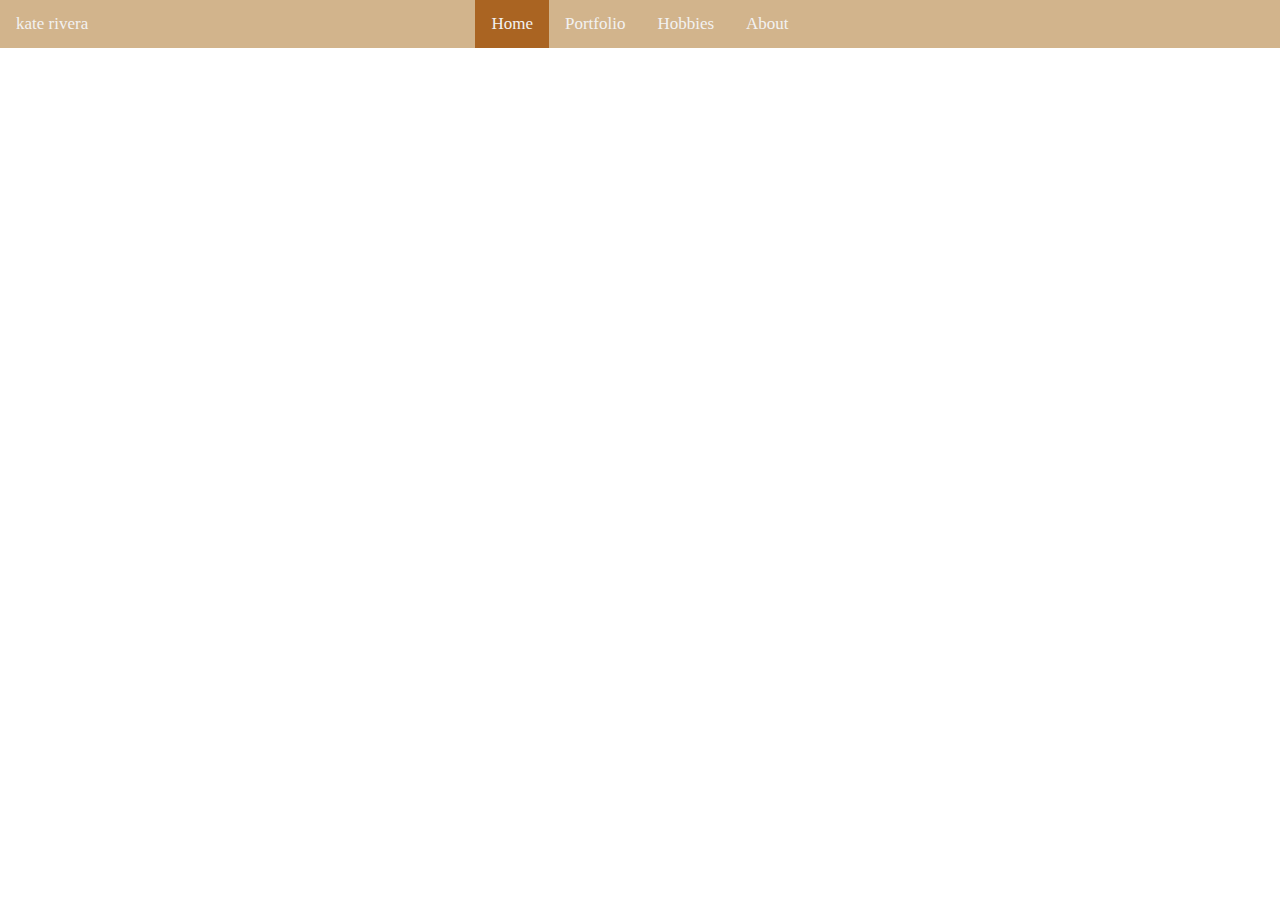
==== index.html @ 0c904f72 "navbar" ====
<!DOCTYPE html>
<html lang="en">
<head>
    <meta charset="UTF-8">
    <meta http-equiv="X-UA-Compatible" content="IE=edge">
    <title>Document</title>
    <link rel="stylesheet" href="css/site_style.css">
</head>
<body>
    <div id="navbar">
        <div id="logo">
            <a>kate rivera</a>
        </div>

        <ul id="pages">
            <li><a href="#Home" class="active">Home</a></li>
            <li><a href="#Page1">Portfolio</a></li>
            <li><a href="#Page2">Hobbies</a></li>
            <li><a href="#Page3">About</a></li>
        </ul>
    </div>
        

</body>
</html>
---- css/site_style.css ----
body {
  margin: 0;
}

#navbar {
  position: relative;
  overflow: hidden;
  background-color: tan;
}

#navbar a {
  float: left;
  color: #f2f2f2;
  text-align: center;
  font-size: 17px;
  padding: 14px 16px;
  text-decoration: none;
}

#navbar #logo {
  text-align: center;
  font-family: "Lucida Handwriting", cursive;
  font-style: bold;
  text-decoration: none;
  padding-right: 10%;
}

#navbar #pages {
  list-style-type: none;
  margin: 0;
  padding: 0;
  display: -webkit-box;
  display: -ms-flexbox;
  display: flex;
  -webkit-box-pack: center;
      -ms-flex-pack: center;
          justify-content: center;
  position: absolute;
  padding-left: 0px;
  height: 40px;
  width: 100%;
}

#navbar #pages li a.active {
  background-color: #aa6422;
  height: 40px;
}

#navbar #pages li a:hover {
  background-color: #835020;
  height: 40px;
}

/* mobile */
@media screen and (max-width: 600px) {
  #pages {
    right: -70px;
  }
}
/*# sourceMappingURL=site_style.css.map */
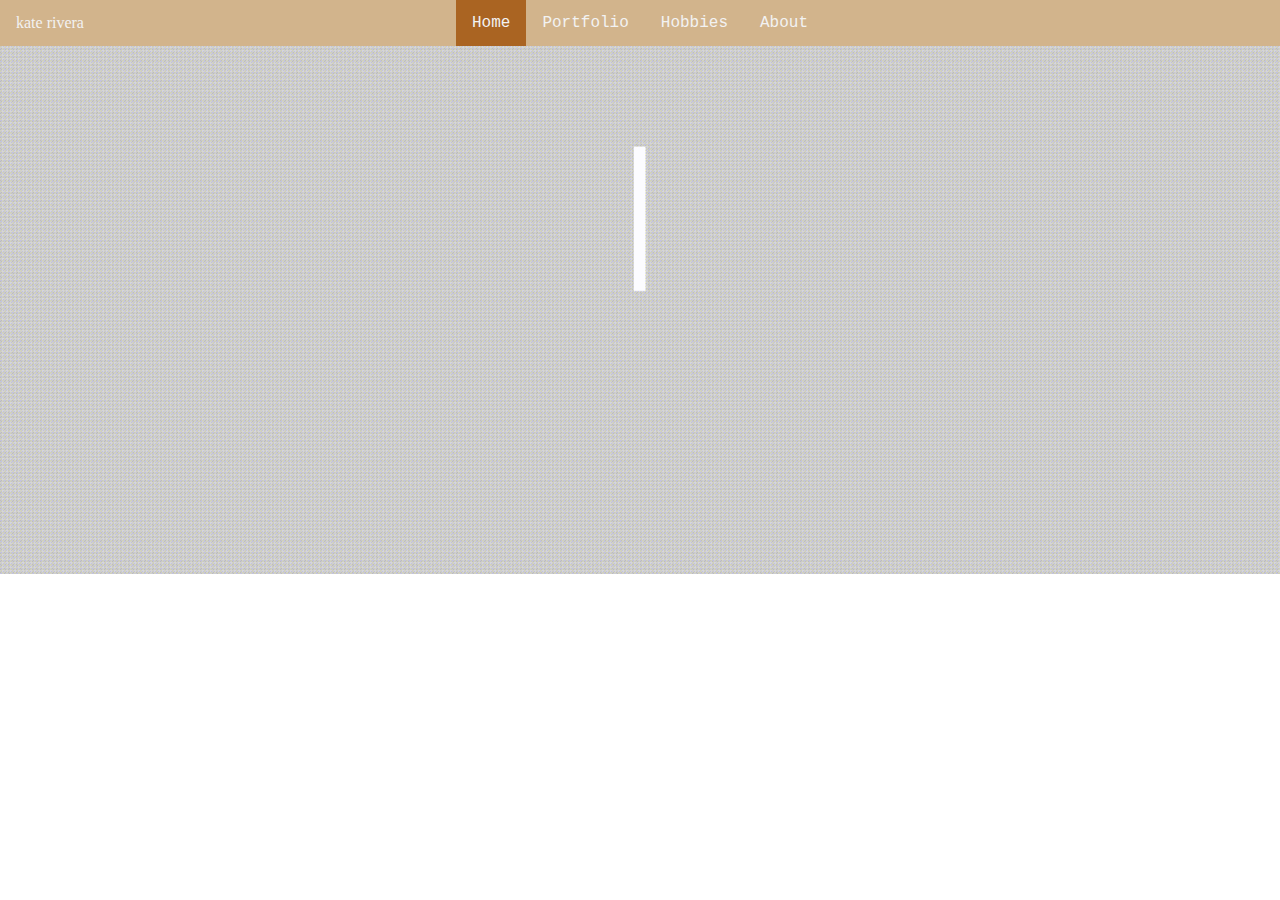
==== commit be70f0a0: "homepage img" ====
--- a/index.html
+++ b/index.html
@@ -19,6 +19,8 @@
             <li><a href="#Page3">About</a></li>
         </ul>
     </div>
+
+    <img src="images/welcome.gif">
         
 
 </body>
--- a/css/site_style.css
+++ b/css/site_style.css
@@ -12,7 +12,7 @@
   float: left;
   color: #f2f2f2;
   text-align: center;
-  font-size: 17px;
+  font-size: 16px;
   padding: 14px 16px;
   text-decoration: none;
 }
@@ -22,10 +22,10 @@
   font-family: "Lucida Handwriting", cursive;
   font-style: bold;
   text-decoration: none;
-  padding-right: 10%;
 }
 
 #navbar #pages {
+  font-family: 'Courier New', Courier, monospace;
   list-style-type: none;
   margin: 0;
   padding: 0;
@@ -47,8 +47,19 @@
 }
 
 #navbar #pages li a:hover {
+  -webkit-transition-duration: 0.4s;
+          transition-duration: 0.4s;
   background-color: #835020;
   height: 40px;
+}
+
+img {
+  max-width: 100%;
+  height: 30%;
+  -o-object-fit: contain;
+     object-fit: contain;
+  overflow: hidden;
+  margin-top: -15%;
 }
 
 /* mobile */
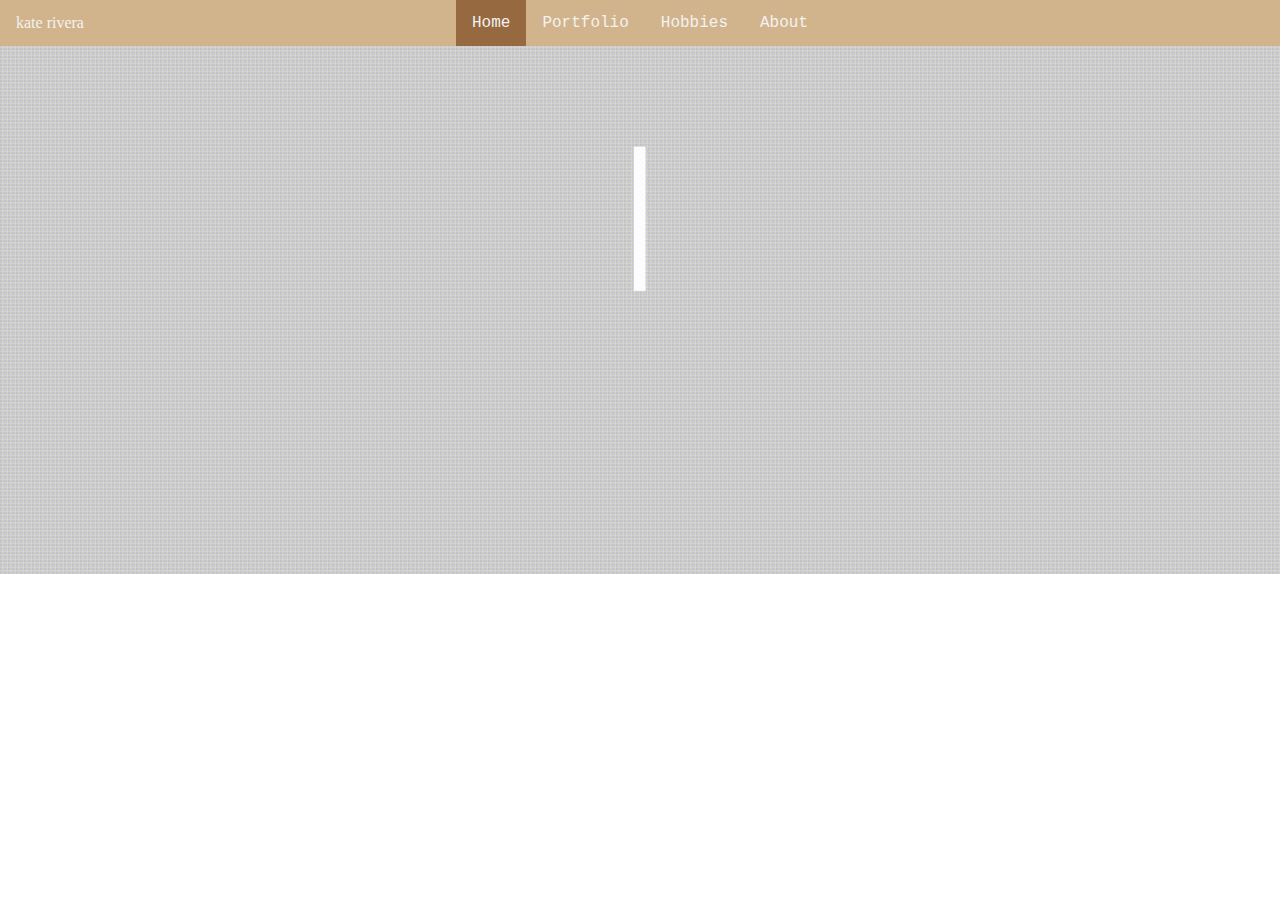
==== commit 84315f30: "headings" ====
--- a/index.html
+++ b/index.html
@@ -3,7 +3,7 @@
 <head>
     <meta charset="UTF-8">
     <meta http-equiv="X-UA-Compatible" content="IE=edge">
-    <title>Document</title>
+    <title>Home</title>
     <link rel="stylesheet" href="css/site_style.css">
 </head>
 <body>
@@ -13,14 +13,14 @@
         </div>
 
         <ul id="pages">
-            <li><a href="#Home" class="active">Home</a></li>
-            <li><a href="#Page1">Portfolio</a></li>
-            <li><a href="#Page2">Hobbies</a></li>
-            <li><a href="#Page3">About</a></li>
+            <li><a href="index.html" class="active">Home</a></li>
+            <li><a href="portfolio.html">Portfolio</a></li>
+            <li><a href="hobbies.html">Hobbies</a></li>
+            <li><a href="about.html">About</a></li>
         </ul>
     </div>
 
-    <img src="images/welcome.gif">
+    <img id="main" src="images/welcome.gif">
         
 
 </body>
--- a/css/site_style.css
+++ b/css/site_style.css
@@ -42,7 +42,7 @@
 }
 
 #navbar #pages li a.active {
-  background-color: #aa6422;
+  background-color: #966940;
   height: 40px;
 }
 
@@ -53,7 +53,20 @@
   height: 40px;
 }
 
-img {
+h1 {
+  padding-top: 1%;
+  text-align: center;
+  font-family: 'Courier New', Courier, monospace;
+  color: #532a04;
+}
+
+.divider {
+  border-top: 8px solid #532a04;
+  border-radius: 5px;
+  width: 20%;
+}
+
+#main {
   max-width: 100%;
   height: 30%;
   -o-object-fit: contain;
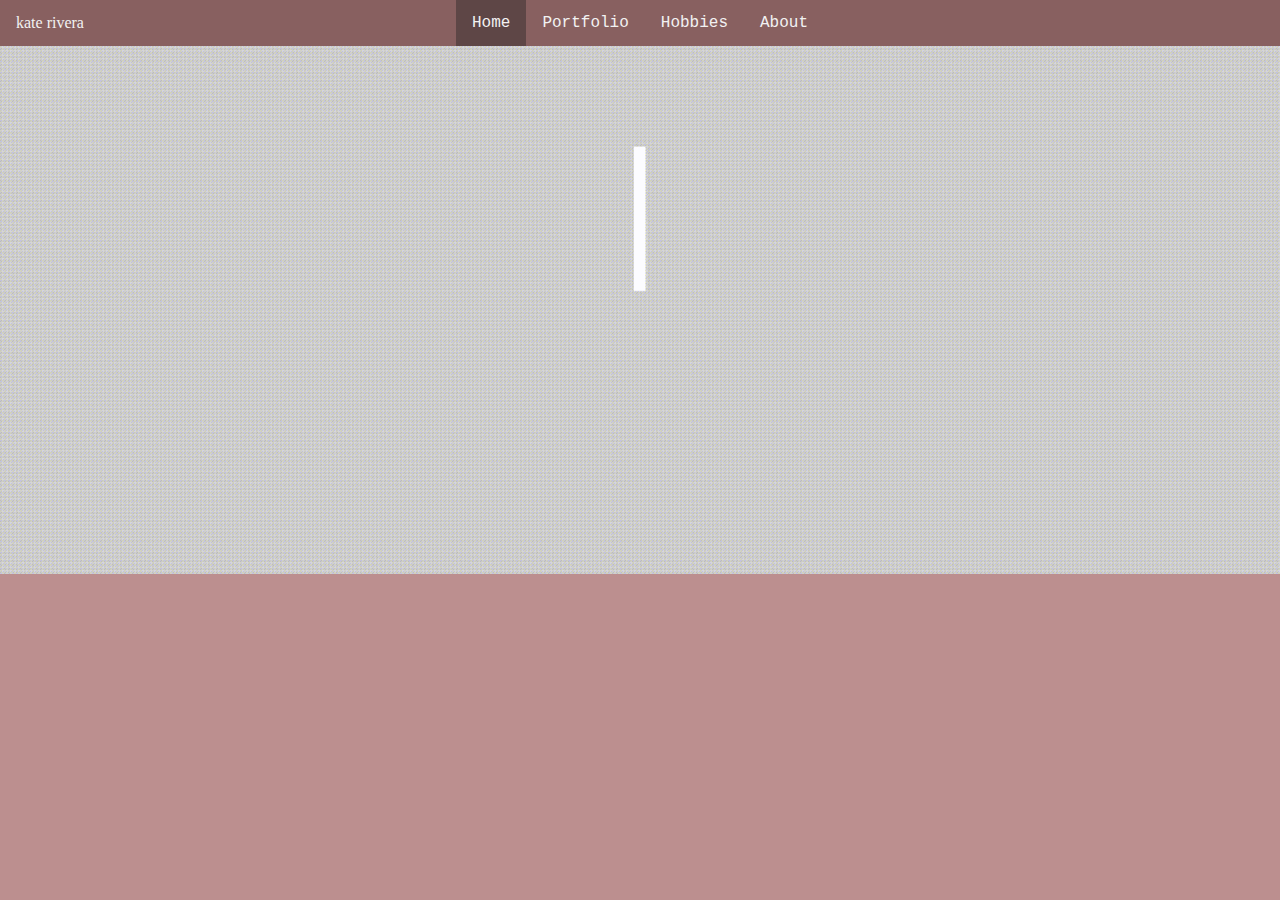
==== commit a7c19410: "hobbies flex container behaviour changed" ====
--- a/index.html
+++ b/index.html
@@ -3,6 +3,7 @@
 <head>
     <meta charset="UTF-8">
     <meta http-equiv="X-UA-Compatible" content="IE=edge">
+    <meta name="viewport" content="width=device-width, initial-scale=1.0">
     <title>Home</title>
     <link rel="stylesheet" href="css/site_style.css">
 </head>
@@ -21,7 +22,6 @@
     </div>
 
     <img id="main" src="images/welcome.gif">
-        
 
 </body>
 </html>--- a/css/site_style.css
+++ b/css/site_style.css
@@ -1,11 +1,14 @@
 body {
   margin: 0;
+  background-color: rosybrown;
+  color: white;
+  font-family: 'Courier New', Courier, monospace;
 }
 
 #navbar {
   position: relative;
   overflow: hidden;
-  background-color: tan;
+  background-color: #886060;
 }
 
 #navbar a {
@@ -25,7 +28,6 @@
 }
 
 #navbar #pages {
-  font-family: 'Courier New', Courier, monospace;
   list-style-type: none;
   margin: 0;
   padding: 0;
@@ -42,26 +44,28 @@
 }
 
 #navbar #pages li a.active {
-  background-color: #966940;
+  background-color: #5e4646;
   height: 40px;
 }
 
 #navbar #pages li a:hover {
   -webkit-transition-duration: 0.4s;
           transition-duration: 0.4s;
-  background-color: #835020;
+  background-color: #745959;
   height: 40px;
 }
 
 h1 {
   padding-top: 1%;
   text-align: center;
-  font-family: 'Courier New', Courier, monospace;
-  color: #532a04;
+}
+
+h2 {
+  font-family: "Lucida Handwriting", cursive;
 }
 
 .divider {
-  border-top: 8px solid #532a04;
+  border-top: 8px solid white;
   border-radius: 5px;
   width: 20%;
 }
@@ -75,10 +79,130 @@
   margin-top: -15%;
 }
 
+.flex-container {
+  display: -webkit-box;
+  display: -ms-flexbox;
+  display: flex;
+  -webkit-box-orient: vertical;
+  -webkit-box-direction: normal;
+      -ms-flex-direction: column;
+          flex-direction: column;
+  -webkit-box-align: center;
+      -ms-flex-align: center;
+          align-items: center;
+  -webkit-box-pack: center;
+      -ms-flex-pack: center;
+          justify-content: center;
+}
+
+.flex-container .break {
+  -ms-flex-preferred-size: 100%;
+      flex-basis: 100%;
+  height: 0;
+}
+
+.flex-container > div {
+  width: 360px;
+  text-align: center;
+}
+
+.flex-container > div img {
+  width: 100%;
+}
+
 /* mobile */
-@media screen and (max-width: 600px) {
+@media screen and (max-width: 768px) {
+  .flex-container-center {
+    -webkit-box-orient: vertical;
+    -webkit-box-direction: normal;
+        -ms-flex-direction: column;
+            flex-direction: column;
+    display: -webkit-box;
+    display: -ms-flexbox;
+    display: flex;
+    text-align: center;
+  }
+  .flex-container-center > div #profPic {
+    padding-top: 10px;
+    width: 60%;
+  }
+  .flex-container-center > div #intro {
+    font-size: 20px;
+  }
+  .flex-container-center > div p {
+    vertical-align: middle;
+    font-size: 20px;
+  }
+  .flex-container-center > div p .icon {
+    width: 40px;
+  }
+  .flex-container-center > div img {
+    width: 80%;
+  }
   #pages {
     right: -70px;
   }
 }
+
+/*widescreen*/
+@media screen and (min-width: 768px) {
+  .flex-container {
+    display: -webkit-box;
+    display: -ms-flexbox;
+    display: flex;
+    -webkit-box-orient: horizontal;
+    -webkit-box-direction: normal;
+        -ms-flex-direction: row;
+            flex-direction: row;
+    -ms-flex-wrap: wrap;
+        flex-wrap: wrap;
+    -webkit-box-align: center;
+        -ms-flex-align: center;
+            align-items: center;
+    -webkit-box-pack: center;
+        -ms-flex-pack: center;
+            justify-content: center;
+  }
+  .flex-container .break {
+    -ms-flex-preferred-size: 100%;
+        flex-basis: 100%;
+    height: 0;
+  }
+  .flex-container > div {
+    margin: 10px;
+    width: 560px;
+    text-align: center;
+  }
+  .flex-container > div iframe {
+    width: 560px;
+  }
+  .flex-container-center {
+    display: -webkit-box;
+    display: -ms-flexbox;
+    display: flex;
+    -webkit-box-orient: vertical;
+    -webkit-box-direction: normal;
+        -ms-flex-direction: column;
+            flex-direction: column;
+    width: 100%;
+    text-align: center;
+  }
+  .flex-container-center > div #profPic {
+    padding-top: 10px;
+    width: 400px;
+  }
+  .flex-container-center > div #intro {
+    font-size: 18px;
+  }
+  .flex-container-center > div p {
+    vertical-align: middle;
+    font-size: 20px;
+  }
+  .flex-container-center > div p .icon {
+    width: 40px;
+  }
+  .flex-container-center > div img {
+    width: 400px;
+  }
+}
 /*# sourceMappingURL=site_style.css.map */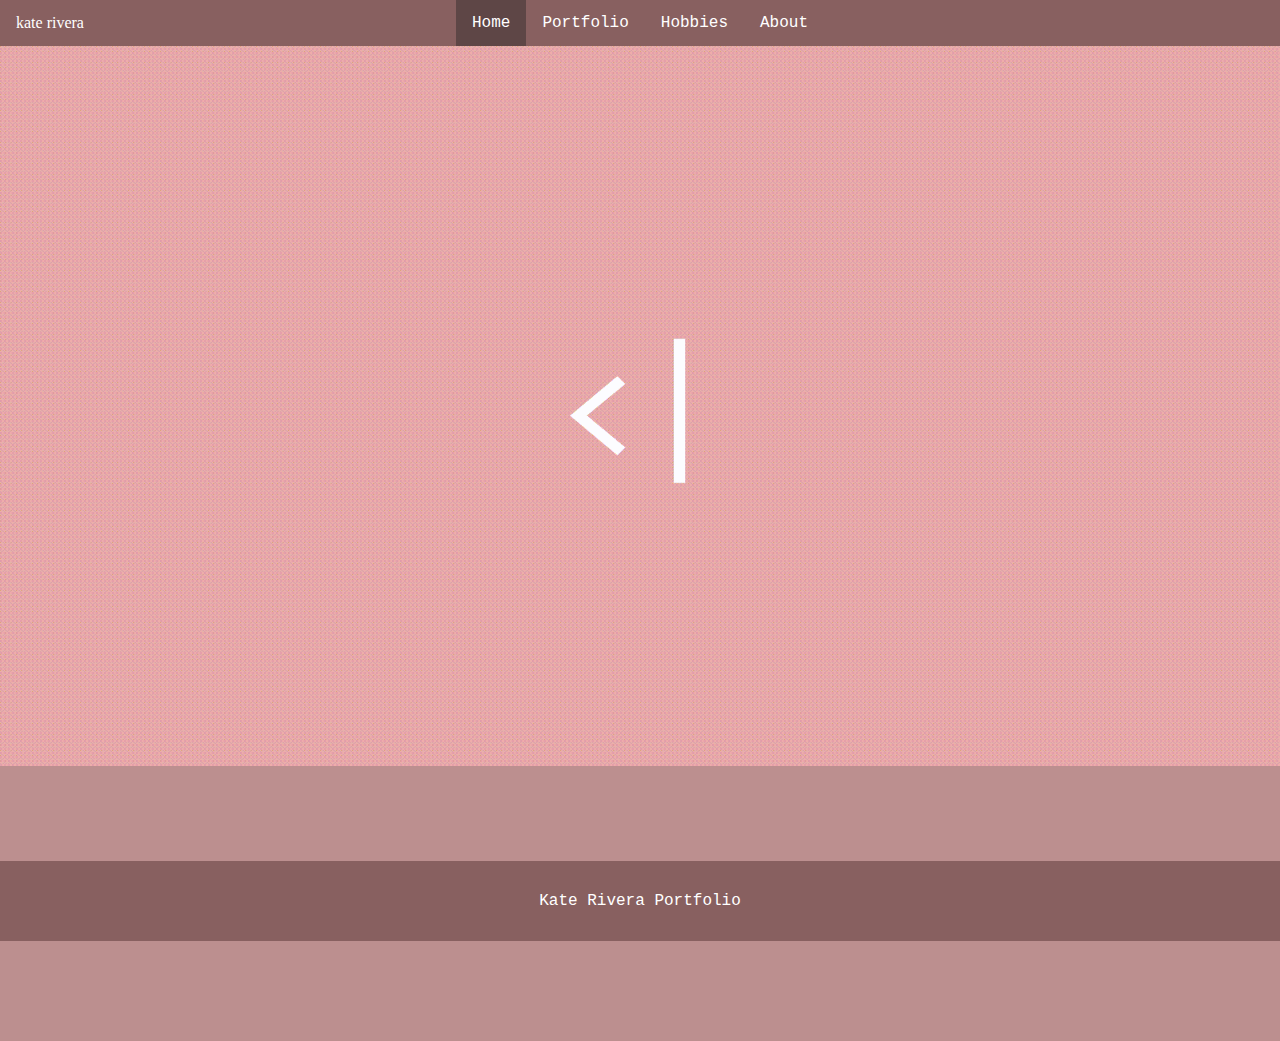
==== commit c82ae3fc: "portfolio design and footer" ====
--- a/index.html
+++ b/index.html
@@ -23,5 +23,8 @@
 
     <img id="main" src="images/welcome.gif">
 
+    <div class="footer">
+        <p>Kate Rivera Portfolio</p>
+    </div>
 </body>
 </html>--- a/css/site_style.css
+++ b/css/site_style.css
@@ -3,6 +3,14 @@
   background-color: rosybrown;
   color: white;
   font-family: 'Courier New', Courier, monospace;
+  margin-bottom: 100px;
+}
+
+.footer {
+  background-color: #886060;
+  text-align: center;
+  padding: 15px;
+  margin-top: 90px;
 }
 
 #navbar {
@@ -13,7 +21,7 @@
 
 #navbar a {
   float: left;
-  color: #f2f2f2;
+  color: white;
   text-align: center;
   font-size: 16px;
   padding: 14px 16px;
@@ -72,11 +80,44 @@
 
 #main {
   max-width: 100%;
-  height: 30%;
   -o-object-fit: contain;
      object-fit: contain;
   overflow: hidden;
-  margin-top: -15%;
+}
+
+.portList ul {
+  margin: 0px;
+  padding-left: 10%;
+  list-style-type: none;
+}
+
+.portList ul a {
+  text-decoration: none;
+}
+
+.portList ul h3, .portList ul p {
+  color: white;
+}
+
+.portList ul h3 {
+  text-align: center;
+  font-size: 25px;
+}
+
+.portList ul li:hover {
+  -webkit-transition-duration: 0.4s;
+          transition-duration: 0.4s;
+  background-color: #745959;
+}
+
+.portList ul li img {
+  width: 100%;
+}
+
+.portList ul li {
+  width: 90%;
+  -webkit-box-shadow: 0 1px 3px rgba(0, 0, 0, 0.12), 0 1px 2px rgba(0, 0, 0, 0.24);
+          box-shadow: 0 1px 3px rgba(0, 0, 0, 0.12), 0 1px 2px rgba(0, 0, 0, 0.24);
 }
 
 .flex-container {
@@ -112,6 +153,9 @@
 
 /* mobile */
 @media screen and (max-width: 768px) {
+  #pages {
+    right: -70px;
+  }
   .flex-container-center {
     -webkit-box-orient: vertical;
     -webkit-box-direction: normal;
@@ -124,7 +168,7 @@
   }
   .flex-container-center > div #profPic {
     padding-top: 10px;
-    width: 60%;
+    border-radius: 50%;
   }
   .flex-container-center > div #intro {
     font-size: 20px;
@@ -139,13 +183,26 @@
   .flex-container-center > div img {
     width: 80%;
   }
-  #pages {
-    right: -70px;
-  }
 }
 
 /*widescreen*/
 @media screen and (min-width: 768px) {
+  #pages {
+    right: 0;
+  }
+  .portList ul li img {
+    float: left;
+    padding-right: 10px;
+    width: 20%;
+  }
+  .portList ul li {
+    margin-top: 10px;
+    width: 90%;
+    overflow: auto;
+  }
+  .portList ul p {
+    font-size: 20px;
+  }
   .flex-container {
     display: -webkit-box;
     display: -ms-flexbox;
@@ -189,6 +246,7 @@
   }
   .flex-container-center > div #profPic {
     padding-top: 10px;
+    border-radius: 50%;
     width: 400px;
   }
   .flex-container-center > div #intro {
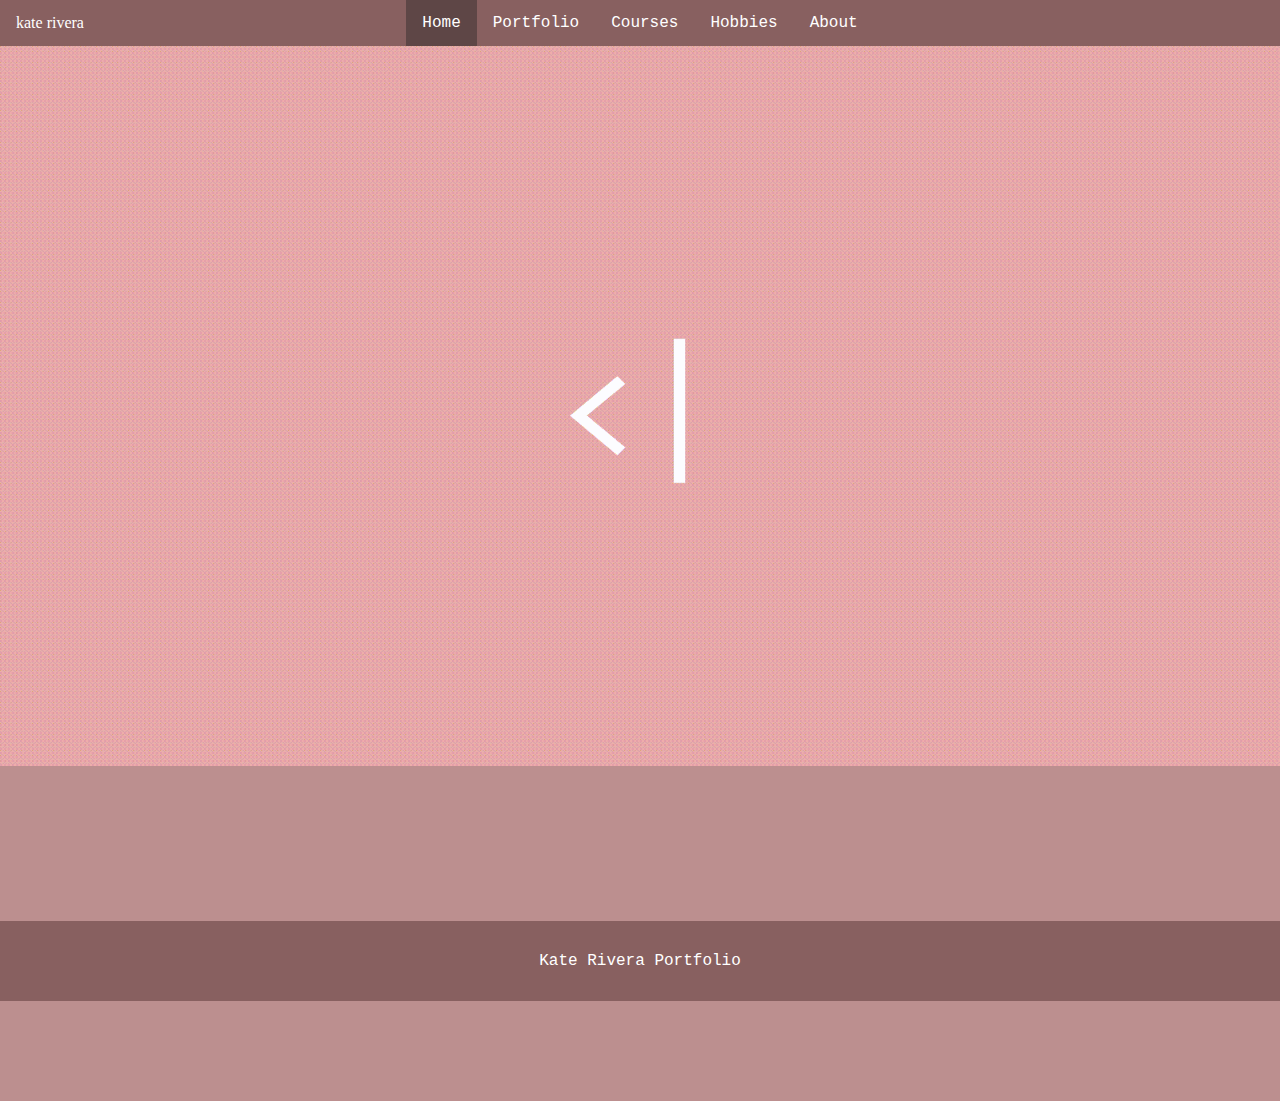
==== commit bb58b5a1: "documentation" ====
--- a/index.html
+++ b/index.html
@@ -8,6 +8,7 @@
     <link rel="stylesheet" href="css/site_style.css">
 </head>
 <body>
+    <!--navigation bar-->
     <div id="navbar">
         <div id="logo">
             <a>kate rivera</a>
@@ -16,6 +17,7 @@
         <ul id="pages">
             <li><a href="index.html" class="active">Home</a></li>
             <li><a href="portfolio.html">Portfolio</a></li>
+            <li><a href="courses.html">Courses</a></li>
             <li><a href="hobbies.html">Hobbies</a></li>
             <li><a href="about.html">About</a></li>
         </ul>
--- a/css/site_style.css
+++ b/css/site_style.css
@@ -6,11 +6,29 @@
   margin-bottom: 100px;
 }
 
+table {
+  margin-top: 10px;
+  width: 90%;
+}
+
+th {
+  background-color: #a36a6a;
+}
+
+td {
+  background-color: #794e58;
+}
+
+th, td {
+  padding: 10px;
+  border: 0px;
+}
+
 .footer {
   background-color: #886060;
   text-align: center;
   padding: 15px;
-  margin-top: 90px;
+  margin-top: 150px;
 }
 
 #navbar {
@@ -23,8 +41,8 @@
   float: left;
   color: white;
   text-align: center;
-  font-size: 16px;
-  padding: 14px 16px;
+  font-size: 14px;
+  padding: 14px 10px;
   text-decoration: none;
 }
 
@@ -115,6 +133,7 @@
 }
 
 .portList ul li {
+  background-color: #946e6e;
   width: 90%;
   -webkit-box-shadow: 0 1px 3px rgba(0, 0, 0, 0.12), 0 1px 2px rgba(0, 0, 0, 0.24);
           box-shadow: 0 1px 3px rgba(0, 0, 0, 0.12), 0 1px 2px rgba(0, 0, 0, 0.24);
@@ -187,13 +206,20 @@
 
 /*widescreen*/
 @media screen and (min-width: 768px) {
+  #navbar a {
+    font-size: 16px;
+    padding: 14px 16px;
+  }
   #pages {
     right: 0;
   }
+  th, td {
+    padding: 20px;
+  }
   .portList ul li img {
+    padding: 8px;
     float: left;
-    padding-right: 10px;
-    width: 20%;
+    width: 30%;
   }
   .portList ul li {
     margin-top: 10px;
@@ -237,23 +263,29 @@
     display: -webkit-box;
     display: -ms-flexbox;
     display: flex;
-    -webkit-box-orient: vertical;
+    -webkit-box-orient: horizontal;
     -webkit-box-direction: normal;
-        -ms-flex-direction: column;
-            flex-direction: column;
-    width: 100%;
-    text-align: center;
+        -ms-flex-direction: row;
+            flex-direction: row;
+    -webkit-box-align: center;
+        -ms-flex-align: center;
+            align-items: center;
+    -webkit-box-pack: center;
+        -ms-flex-pack: center;
+            justify-content: center;
+  }
+  .flex-container-center > div {
+    width: 500px;
   }
   .flex-container-center > div #profPic {
     padding-top: 10px;
     border-radius: 50%;
-    width: 400px;
   }
   .flex-container-center > div #intro {
     font-size: 18px;
   }
   .flex-container-center > div p {
-    vertical-align: middle;
+    text-align: center;
     font-size: 20px;
   }
   .flex-container-center > div p .icon {
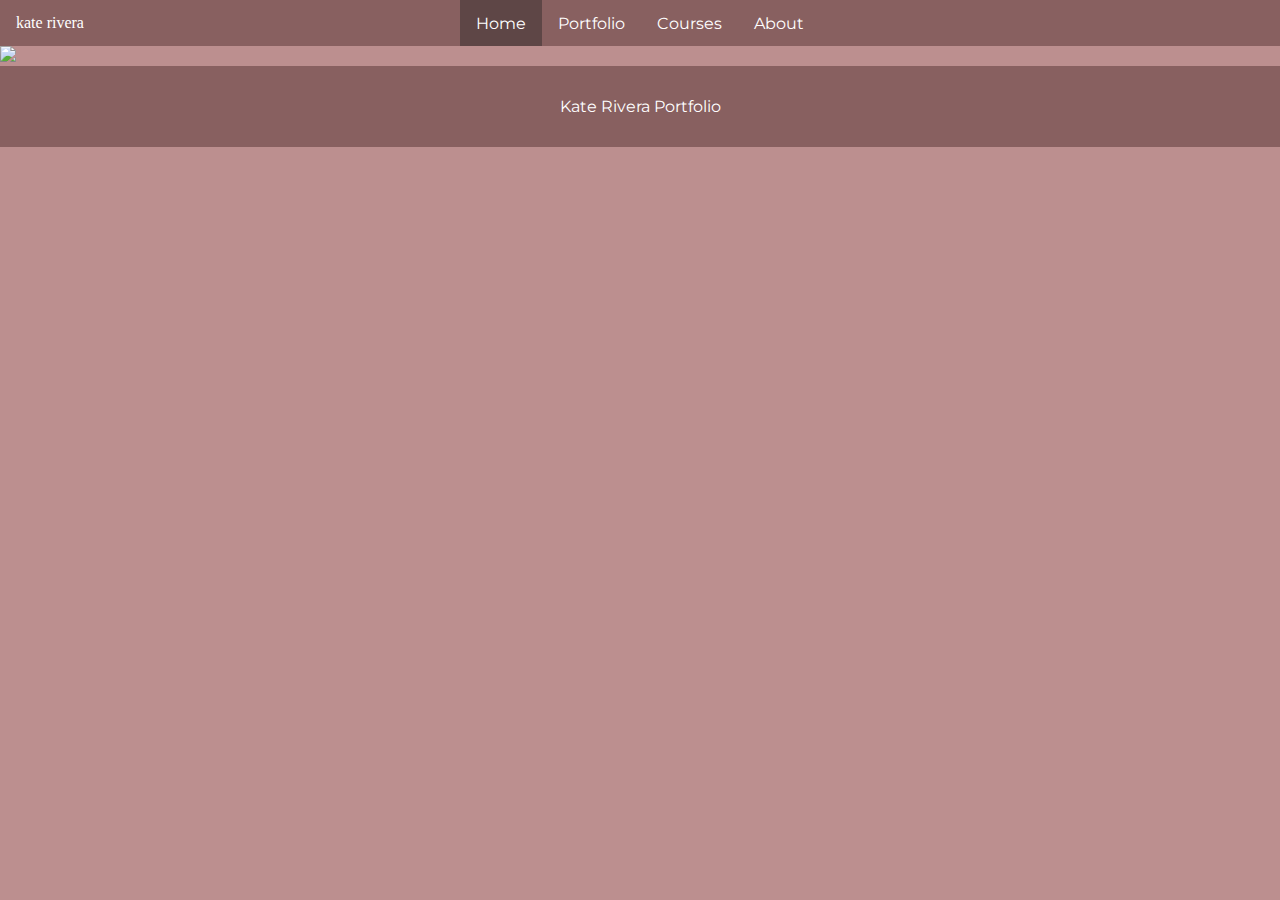
==== commit 16c2c848: "Rename home.html to index.html" ====
--- a/index.html
+++ b/index.html
@@ -15,18 +15,40 @@
         </div>
 
         <ul id="pages">
-            <li><a href="index.html" class="active">Home</a></li>
+            <li><a href="home.html" class="active">Home</a></li>
             <li><a href="portfolio.html">Portfolio</a></li>
             <li><a href="courses.html">Courses</a></li>
-            <li><a href="hobbies.html">Hobbies</a></li>
             <li><a href="about.html">About</a></li>
         </ul>
     </div>
 
-    <img id="main" src="images/welcome.gif">
+    <div>
+        <img id="main" src="images/gradient.jpg">
+        <div id="title">
+        </div>
+    </div>
+    
 
-    <div class="footer">
+    <div class="footer" style="margin:0;">
         <p>Kate Rivera Portfolio</p>
     </div>
 </body>
-</html>+
+<script>
+    //https://www.w3schools.com/howto/howto_js_typewriter.asp
+    var i = 0;
+    var txt = 'Welcome to my website!'; /* The text */
+    var speed = 50; /* The speed/duration of the effect in milliseconds */
+
+    function typeWriter() {
+        if (i < txt.length) {
+            document.getElementById("title").innerHTML += txt.charAt(i);
+            i++;
+            setTimeout(typeWriter, speed);
+        }
+    }
+
+    setTimeout(() => {  typeWriter(); }, 1500);
+    
+</script>
+</html>
--- a/css/site_style.css
+++ b/css/site_style.css
@@ -1,29 +1,27 @@
+@font-face {
+  font-family: 'Montserrat';
+  src: url("Montserrat-VariableFont_wght.ttf");
+}
+
 body {
   margin: 0;
   background-color: rosybrown;
   color: white;
-  font-family: 'Courier New', Courier, monospace;
+  font-family: 'Montserrat', sans-serif;
   margin-bottom: 100px;
 }
 
-table {
-  margin-top: 10px;
-  width: 90%;
-}
-
-th {
-  background-color: #a36a6a;
-}
-
-td {
-  background-color: #794e58;
-}
-
-th, td {
-  padding: 10px;
-  border: 0px;
-}
-
+#title {
+  position: absolute;
+  top: 50%;
+  left: 50%;
+  -webkit-transform: translate(-50%, -50%);
+          transform: translate(-50%, -50%);
+  font-size: 50px;
+  text-shadow: 2px 2px gray;
+}
+
+/*Footer styling*/
 .footer {
   background-color: #886060;
   text-align: center;
@@ -31,6 +29,7 @@
   margin-top: 150px;
 }
 
+/*Navigation Bar styling*/
 #navbar {
   position: relative;
   overflow: hidden;
@@ -81,21 +80,39 @@
   height: 40px;
 }
 
-h1 {
-  padding-top: 1%;
-  text-align: center;
-}
-
-h2 {
-  font-family: "Lucida Handwriting", cursive;
-}
-
+/*Title/Header styling for pages other than homepage*/
+.header-image {
+  width: 100%;
+  -webkit-filter: blur(1.5px);
+          filter: blur(1.5px);
+  height: 100%;
+}
+
+.header-container {
+  position: relative;
+  text-align: center;
+}
+
+.header-container > h1 {
+  position: absolute;
+  font-size: 28px;
+  background-color: rgba(148, 96, 96, 0.6);
+  border: 3px solid white;
+  padding: 2px;
+  top: 30%;
+  left: 50%;
+  -webkit-transform: translate(-50%, -50%);
+          transform: translate(-50%, -50%);
+}
+
+/*Divider after header in About, Courses, Hobbies, and Portfolio*/
 .divider {
   border-top: 8px solid white;
   border-radius: 5px;
   width: 20%;
 }
 
+/*Image in homepage*/
 #main {
   max-width: 100%;
   -o-object-fit: contain;
@@ -103,6 +120,7 @@
   overflow: hidden;
 }
 
+/*Portfolio list styling*/
 .portList ul {
   margin: 0px;
   padding-left: 10%;
@@ -139,6 +157,26 @@
           box-shadow: 0 1px 3px rgba(0, 0, 0, 0.12), 0 1px 2px rgba(0, 0, 0, 0.24);
 }
 
+/*Table Styling*/
+table {
+  margin-top: 10px;
+  width: 90%;
+}
+
+table th {
+  background-color: #a36a6a;
+}
+
+table td {
+  background-color: #794e58;
+}
+
+th, td {
+  padding: 10px;
+  border: 0px;
+}
+
+/*Flex Container used for Courses and Hobbies*/
 .flex-container {
   display: -webkit-box;
   display: -ms-flexbox;
@@ -172,9 +210,14 @@
 
 /* mobile */
 @media screen and (max-width: 768px) {
-  #pages {
-    right: -70px;
-  }
+  #title {
+    top: 20%;
+    font-size: 40px;
+  }
+  #navbar #logo {
+    opacity: 0;
+  }
+  /*Flex Container used for About*/
   .flex-container-center {
     -webkit-box-orient: vertical;
     -webkit-box-direction: normal;
@@ -196,8 +239,11 @@
     vertical-align: middle;
     font-size: 20px;
   }
-  .flex-container-center > div p .icon {
-    width: 40px;
+  .flex-container-center > div a {
+    color: white;
+    text-align: center;
+    font-size: 20px;
+    text-decoration: none;
   }
   .flex-container-center > div img {
     width: 80%;
@@ -210,8 +256,25 @@
     font-size: 16px;
     padding: 14px 16px;
   }
+  #title {
+    position: absolute;
+    top: 40%;
+    left: 50%;
+    -webkit-transform: translate(-50%, -50%);
+            transform: translate(-50%, -50%);
+    font-size: 50px;
+  }
   #pages {
     right: 0;
+  }
+  .header-container {
+    position: relative;
+    text-align: center;
+  }
+  .header-container > h1 {
+    top: 40%;
+    padding: 30px;
+    font-size: 40px;
   }
   th, td {
     padding: 20px;
@@ -259,6 +322,7 @@
   .flex-container > div iframe {
     width: 560px;
   }
+  /*Flex Container used for About*/
   .flex-container-center {
     display: -webkit-box;
     display: -ms-flexbox;
@@ -276,6 +340,7 @@
   }
   .flex-container-center > div {
     width: 500px;
+    text-align: center;
   }
   .flex-container-center > div #profPic {
     padding-top: 10px;
@@ -284,12 +349,15 @@
   .flex-container-center > div #intro {
     font-size: 18px;
   }
+  .flex-container-center > div a {
+    color: white;
+    text-align: center;
+    font-size: 20px;
+    text-decoration: none;
+  }
   .flex-container-center > div p {
     text-align: center;
     font-size: 20px;
-  }
-  .flex-container-center > div p .icon {
-    width: 40px;
   }
   .flex-container-center > div img {
     width: 400px;
